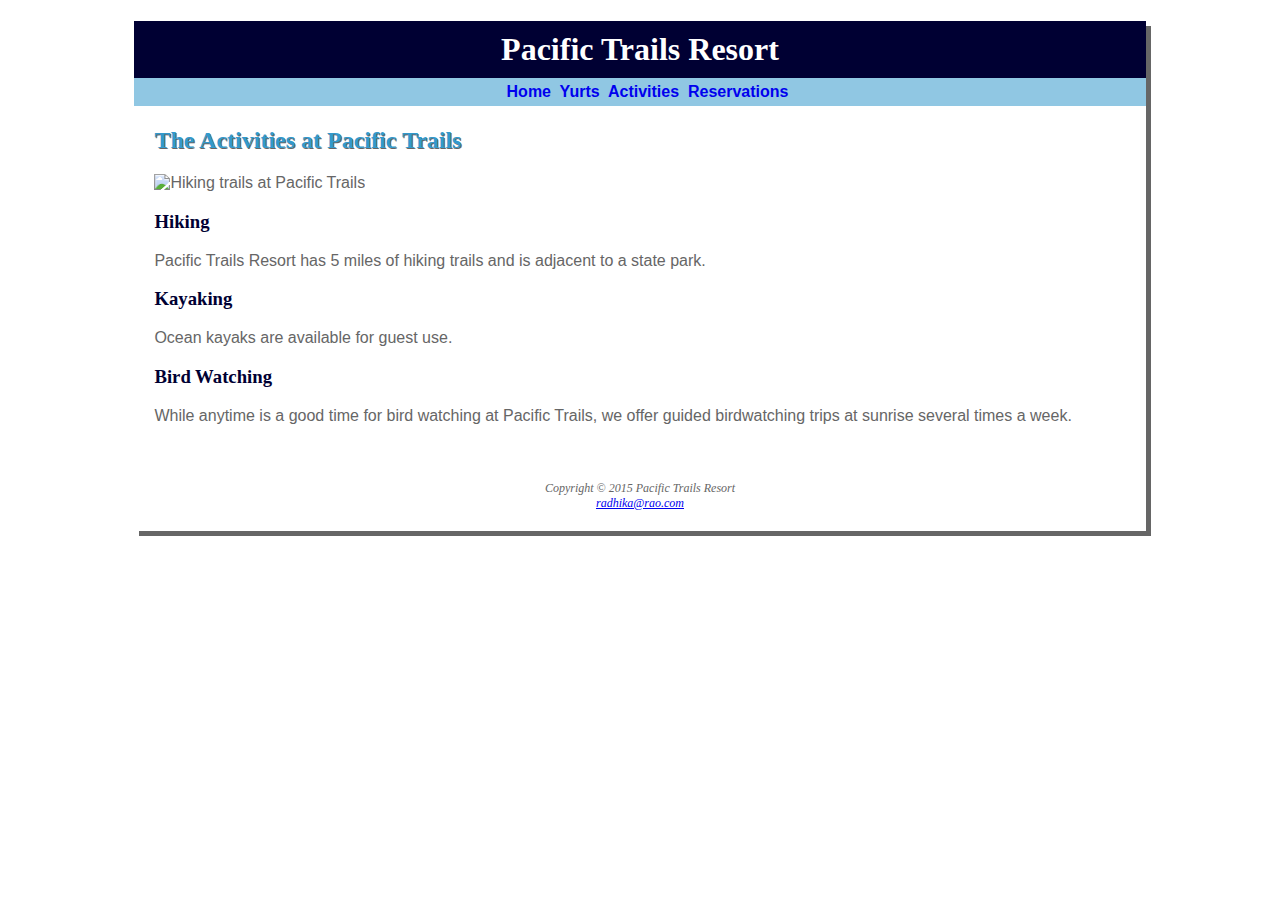
==== activities.html @ 6923aee1 "ptCaseStudy" ====
<!DOCTYPE html>
<html lang="en">
	<head>
		<meta charset="utf-8">
		<title>Pacific Trails :: Activities</title>
		<link rel="stylesheet" href="pacific.css">
	</head>
	<body>
		<div id="wrapper">
		<header>
			<h1>Pacific Trails Resort</h1>
		</header>
		<nav>
			<a href="index.html"> Home</a>&nbsp;
			<a href="yurts.html"> Yurts</a>&nbsp;
			<a href="activities.html"> Activities</a>&nbsp;
			<a href="reservations.html"> Reservations</a>
		</nav>
		<main>
				<h2>The Activities at Pacific Trails</h2>
				<img src="images/trail.jpg" alt="Hiking trails at Pacific Trails" width="320" height="250">
				<h3>Hiking</h3>
				<p>Pacific Trails Resort has 5 miles of hiking trails and is adjacent to a state park.</p>
				<h3>Kayaking</h3>
				<p>Ocean kayaks are available for guest use.
				<h3>Bird Watching</h3>
				<p>While anytime is a good time for bird watching at Pacific Trails, we offer guided birdwatching trips at sunrise                          several times a week.</p>			
		</main>	
	<footer>
			Copyright &copy; 2015 Pacific Trails Resort<br>
			<a href="mailto:radhika@rao.com">radhika@rao.com</a>
	</footer>
	</div>
	</body>
</html>
---- pacific.css ----
body { 
	   color: #666666;
       font-family: Arial,sans-serif;
	   background-image: url(images/ptrbackground.jpg);
     }
header {
	     background-color: #000033; color: white;
		 background-image: url(images/sunset.jpg);
		 background-position: right;
		 background-repeat: no-repeat;
         text-align: center;
       }
#wrapper{
	     background-color: white;
		 width: 80%;
		 min-width: 960px;
		 margin-left: auto;
	     margin-right: auto;
		 box-shadow: 5px 5px #666666;
        }
nav { 
	  background-color: #90C7E3;
      font-weight: bold;
      text-align: center;
	  padding: 5px 5px 5px 20px;
    }
nav a {
	   text-decoration: none
      }
h1 {
	font-family: Georgia,serif;
	margin-bottom: 0;
	padding: 10px 10px;
	}
h2 { 
	 color: #3399CC;
     font-family: Georgia,serif;
	 text-shadow: 1px 1px #666666;
   }
main { 
	  padding: 1px 20px 20px 20px
     }
main ul {
	     list-style-image: url(images/marker.gif);
        }
.resort { color: #5C7FA3;
          font-weight: bold;
        }
h3 { 
	 color: #000033;
     font-family: Georgia,serif;
   }
#contact {
	      font-size: 90%
         }
footer {
	    font-size: 75%;
	    text-align: center;
	    font-style: italic;
	    font-family: Georgia,serif;
		padding: 20px;
        }
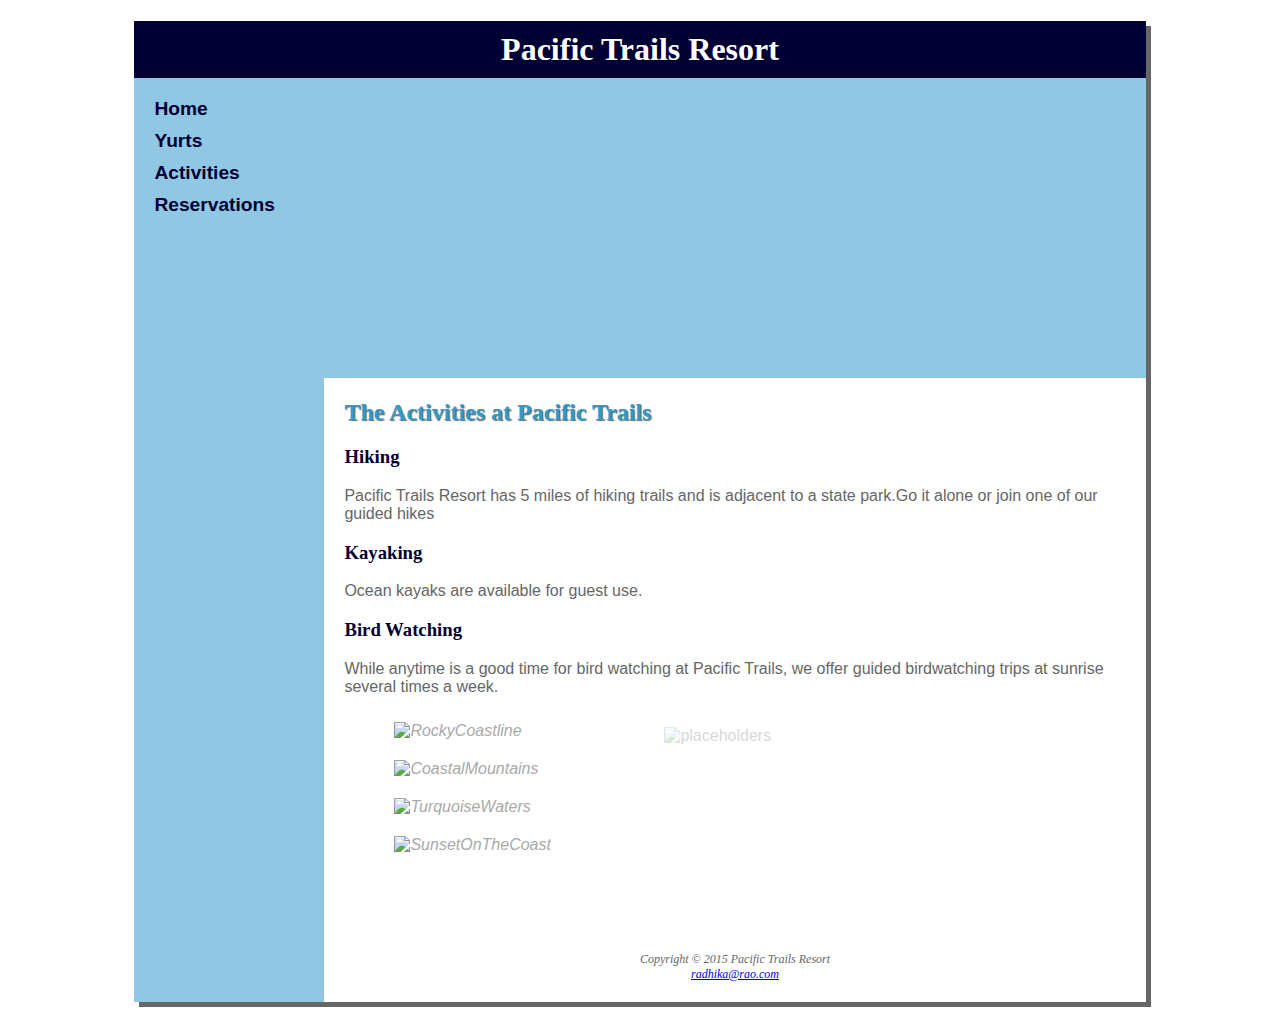
==== commit 71af820d: "Changes to the case study" ====
--- a/activities.html
+++ b/activities.html
@@ -1,6 +1,10 @@
 <!DOCTYPE html>
 <html lang="en">
 	<head>
+		<!-- Add to the head section -->
+		<!--[if lt IE 9]>
+		<script src="http://html5shim.googlecode.com/svn/trunk/html5.js"> </script>
+		<![endif]-->
 		<meta charset="utf-8">
 		<title>Pacific Trails :: Activities</title>
 		<link rel="stylesheet" href="pacific.css">
@@ -11,21 +15,45 @@
 			<h1>Pacific Trails Resort</h1>
 		</header>
 		<nav>
-			<a href="index.html"> Home</a>&nbsp;
-			<a href="yurts.html"> Yurts</a>&nbsp;
-			<a href="activities.html"> Activities</a>&nbsp;
-			<a href="reservations.html"> Reservations</a>
+			<ul>
+			<li><a href="index.html"> Home</a></li>
+			<li><a href="yurts.html"> Yurts</a></li>
+			<li><a href="activities.html"> Activities</a></li>
+			<li><a href="reservations.html"> Reservations</a></li>
+			</ul>
 		</nav>
+		<div id="trailhero"></div>
 		<main>
 				<h2>The Activities at Pacific Trails</h2>
-				<img src="images/trail.jpg" alt="Hiking trails at Pacific Trails" width="320" height="250">
+				
 				<h3>Hiking</h3>
-				<p>Pacific Trails Resort has 5 miles of hiking trails and is adjacent to a state park.</p>
+				<p>Pacific Trails Resort has 5 miles of hiking trails and is adjacent to a state park.Go it alone or join one of our guided hikes</p>
 				<h3>Kayaking</h3>
 				<p>Ocean kayaks are available for guest use.
 				<h3>Bird Watching</h3>
-				<p>While anytime is a good time for bird watching at Pacific Trails, we offer guided birdwatching trips at sunrise                          several times a week.</p>			
-		</main>	
+				<p>While anytime is a good time for bird watching at Pacific Trails, we offer guided birdwatching trips at sunrise                          several times a week.</p>
+			<div id="gallery">
+				<ul>
+				<li>
+					<a href="images/photo2.jpg"><img src="images/photo2thumb.jpg" width="100" height="75" alt="RockyCoastline">
+					<span><img src="images/photo2.jpg" width="200" height="150" alt="RockyCoastline"></span></a>
+				</li>
+				<li>
+					<a href="images/photo3.jpg"><img src="images/photo3thumb.jpg" width="100" height="75" alt="CoastalMountains">
+					<span><img src="images/photo3.jpg" width="200" height="150" alt="CoastalMountains"></span></a>
+				</li>
+				<li>
+					<a href="images/photo4.jpg"><img src="images/photo4thumb.jpg" width="100" height="75" alt="TurquoiseWaters">
+					<span><img src="images/photo4.jpg" width="200" height="150" alt="TurquoiseWaters"></span></a>
+				</li>
+				<li>
+					<a href="images/photo6.jpg"><img src="images/photo6thumb.jpg" width="100" height="75" alt="SunsetOnTheCoast">
+					<span><img src="images/photo6.jpg" width="200" height="150" alt="SunsetOnTheCoasts"></span></a>
+				</li></ul>
+				<img id="placeholder" src="images/photo5.jpg"  width="200" height="150" alt="placeholders">
+			</div>
+		</main>
+			
 	<footer>
 			Copyright &copy; 2015 Pacific Trails Resort<br>
 			<a href="mailto:radhika@rao.com">radhika@rao.com</a>
--- a/pacific.css
+++ b/pacific.css
@@ -1,6 +1,12 @@
+header, main, nav, footer, figure, figcaption, aside, section, article 
+{
+  display: block;
+}
+
+
 body { 
 	   color: #666666;
-       font-family: Arial,sans-serif;
+       font-family: Arial, "Helvetica Neue", Helvetica, sans-serif;
 	   background-image: url(images/ptrbackground.jpg);
      }
 header {
@@ -11,7 +17,7 @@
          text-align: center;
        }
 #wrapper{
-	     background-color: white;
+	     background-color: #90C7E3;
 		 width: 80%;
 		 min-width: 960px;
 		 margin-left: auto;
@@ -19,26 +25,67 @@
 		 box-shadow: 5px 5px #666666;
         }
 nav { 
-	  background-color: #90C7E3;
-      font-weight: bold;
-      text-align: center;
-	  padding: 5px 5px 5px 20px;
+	  font-weight: bold;
+	  font-size: 1.2em;
+      padding: 15px 15px 15px 15px;
+	  float: left;
+	  width: 160px;
     }
 nav a {
 	   text-decoration: none
       }
+nav a:link { color: #000033; }
+nav a:visited { color: #344873; }
+nav a:hover { color: white; }
+nav ul { list-style-type: none; margin: 0; padding: 0; }
+nav li { padding: 5px 5px 5px 5px; }
+#homehero {
+		   height: 300px;
+		   margin-left: 190px;
+		   background-image: url(images/coasthero.jpg);
+		   background-repeat: no-repeat;
+		   background-size: auto;
+		  }
+#yurthero {
+		   height: 300px;
+		   margin-left: 190px;
+		   background-image: url(images/yurthero.jpg);
+		   background-repeat: no-repeat;
+		   background-size: auto;
+		  }
+#trailhero {
+		   height: 300px;
+		   margin-left: 190px;
+		   background-image: url(images/trailhero.jpg);
+		   background-repeat: no-repeat;
+		   background-size: auto;
+		  }
+#gallery { position: relative; height: 200px; }
+#gallery img { float: none; padding: 0; }
+#placeholder { position: absolute;
+			   top: 15px;
+			   left: 320px;
+			   opacity: .25;
+			 }
+#gallery ul { width: 250px; list-style-type: none; }
+#gallery li { display: inline; float: left; padding: 10px; }
+#gallery a { text-decoration: none; color: darkgray; font-style: italic; }
+#gallery span { display: none; }
+#gallery a:hover span { display: block; position: absolute; top: 15px; left: 320px; 						text-align: center; }
 h1 {
-	font-family: Georgia,serif;
+	font-family: Georgia,Times,"Times New Roman",serif;
 	margin-bottom: 0;
 	padding: 10px 10px;
 	}
 h2 { 
 	 color: #3399CC;
      font-family: Georgia,serif;
-	 text-shadow: 1px 1px #666666;
+	 text-shadow: 1px 1px 1px #666666;
    }
 main { 
-	  padding: 1px 20px 20px 20px
+	  padding: 1px 20px 20px 20px;
+	  margin-left: 190px;
+	  background-color: white;
      }
 main ul {
 	     list-style-image: url(images/marker.gif);
@@ -59,4 +106,7 @@
 	    font-style: italic;
 	    font-family: Georgia,serif;
 		padding: 20px;
+		clear: both;
+		margin-left: 190px;
+	    background-color: white;
         }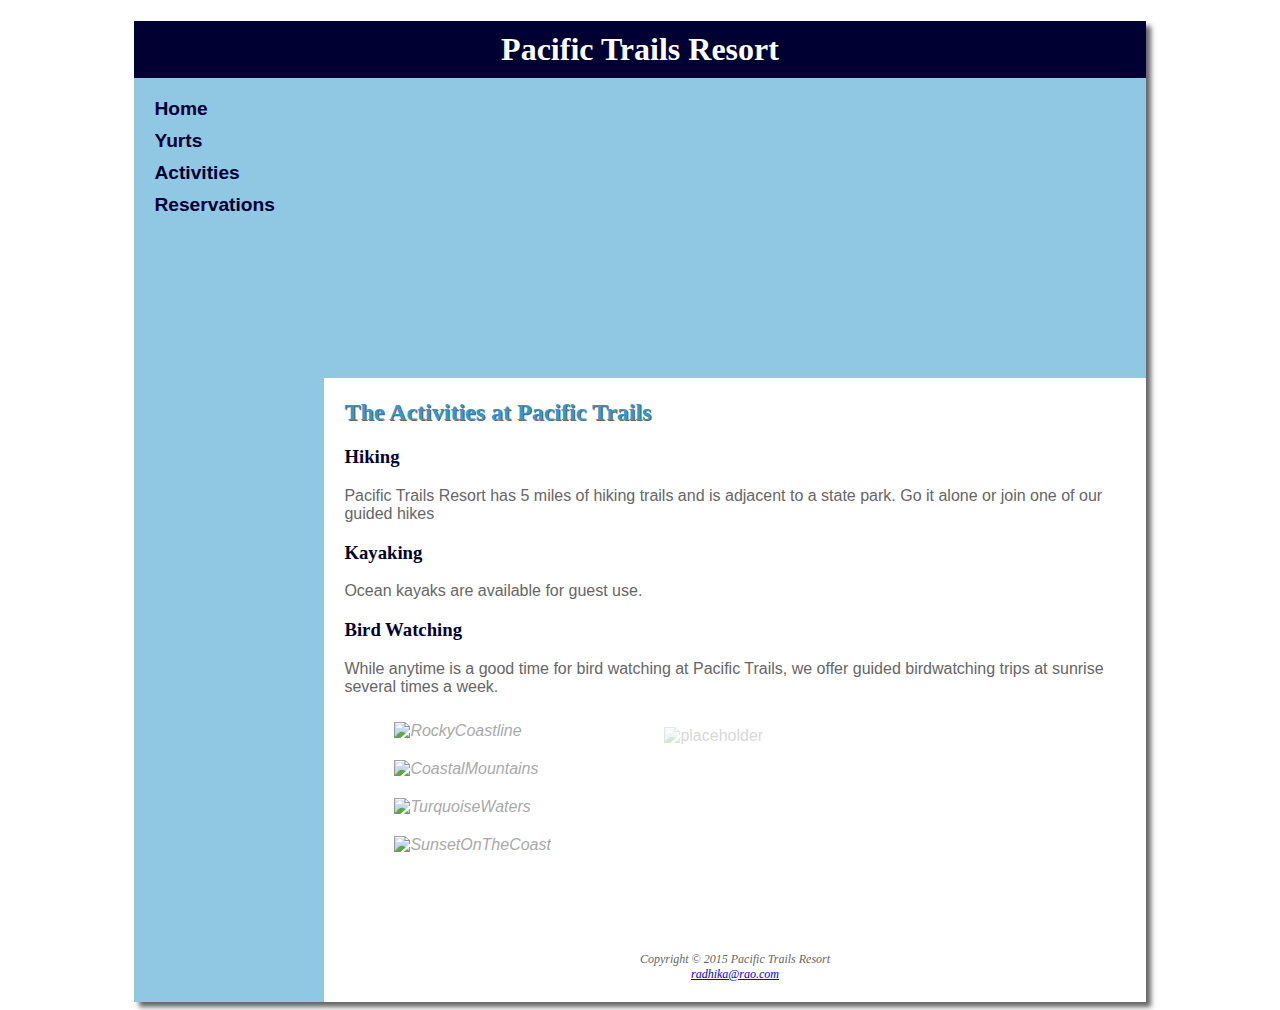
==== commit 0d4d8d13: "ptcase study 3" ====
--- a/activities.html
+++ b/activities.html
@@ -25,9 +25,9 @@
 		<div id="trailhero"></div>
 		<main>
 				<h2>The Activities at Pacific Trails</h2>
-				
+				<img class="mobile" src="images/trail.jpg" alt="RockyCoastline">
 				<h3>Hiking</h3>
-				<p>Pacific Trails Resort has 5 miles of hiking trails and is adjacent to a state park.Go it alone or join one of our guided hikes</p>
+				<p>Pacific Trails Resort has 5 miles of hiking trails and is adjacent to a state park. Go it alone or join one of our 					 guided hikes</p>
 				<h3>Kayaking</h3>
 				<p>Ocean kayaks are available for guest use.
 				<h3>Bird Watching</h3>
@@ -50,7 +50,7 @@
 					<a href="images/photo6.jpg"><img src="images/photo6thumb.jpg" width="100" height="75" alt="SunsetOnTheCoast">
 					<span><img src="images/photo6.jpg" width="200" height="150" alt="SunsetOnTheCoasts"></span></a>
 				</li></ul>
-				<img id="placeholder" src="images/photo5.jpg"  width="200" height="150" alt="placeholders">
+				<img id="placeholder" src="images/photo5.jpg"  width="200" height="150" alt="placeholder">
 			</div>
 		</main>
 			
@@ -58,6 +58,6 @@
 			Copyright &copy; 2015 Pacific Trails Resort<br>
 			<a href="mailto:radhika@rao.com">radhika@rao.com</a>
 	</footer>
-	</div>
+		</div>
 	</body>
 </html>--- a/pacific.css
+++ b/pacific.css
@@ -10,7 +10,7 @@
 	   background-image: url(images/ptrbackground.jpg);
      }
 header {
-	     background-color: #000033; color: white;
+	     background-color: #000033; color: #FFFFFF;
 		 background-image: url(images/sunset.jpg);
 		 background-position: right;
 		 background-repeat: no-repeat;
@@ -22,7 +22,7 @@
 		 min-width: 960px;
 		 margin-left: auto;
 	     margin-right: auto;
-		 box-shadow: 5px 5px #666666;
+		 box-shadow: 5px 5px 5px #666666;
         }
 nav { 
 	  font-weight: bold;
@@ -37,31 +37,31 @@
 nav a:link { color: #000033; }
 nav a:visited { color: #344873; }
 nav a:hover { color: white; }
-nav ul { list-style-type: none; margin: 0; padding: 0; }
+nav ul { list-style-type: none; margin: 0; padding: 0px; }
 nav li { padding: 5px 5px 5px 5px; }
 #homehero {
 		   height: 300px;
 		   margin-left: 190px;
 		   background-image: url(images/coasthero.jpg);
 		   background-repeat: no-repeat;
-		   background-size: auto;
+		   background-size: cover;
 		  }
 #yurthero {
 		   height: 300px;
 		   margin-left: 190px;
 		   background-image: url(images/yurthero.jpg);
 		   background-repeat: no-repeat;
-		   background-size: auto;
+		   background-size: cover;
 		  }
 #trailhero {
 		   height: 300px;
 		   margin-left: 190px;
 		   background-image: url(images/trailhero.jpg);
 		   background-repeat: no-repeat;
-		   background-size: auto;
+		   background-size: cover;
 		  }
 #gallery { position: relative; height: 200px; }
-#gallery img { float: none; padding: 0; }
+#gallery img { float: none; padding: 0px; }
 #placeholder { position: absolute;
 			   top: 15px;
 			   left: 320px;
@@ -71,7 +71,7 @@
 #gallery li { display: inline; float: left; padding: 10px; }
 #gallery a { text-decoration: none; color: darkgray; font-style: italic; }
 #gallery span { display: none; }
-#gallery a:hover span { display: block; position: absolute; top: 15px; left: 320px; 						text-align: center; }
+#gallery a:hover span { display: block; position: absolute; top: 15px; left: 320px; text-align: center; }
 h1 {
 	font-family: Georgia,Times,"Times New Roman",serif;
 	margin-bottom: 0;
@@ -79,13 +79,13 @@
 	}
 h2 { 
 	 color: #3399CC;
-     font-family: Georgia,serif;
-	 text-shadow: 1px 1px 1px #666666;
+     font-family: Georgia,Times,"Times New Roman",serif;
+	 text-shadow: 1px 1px #666666;
    }
 main { 
 	  padding: 1px 20px 20px 20px;
 	  margin-left: 190px;
-	  background-color: white;
+	  background-color: #FFFFFF;
      }
 main ul {
 	     list-style-image: url(images/marker.gif);
@@ -95,7 +95,7 @@
         }
 h3 { 
 	 color: #000033;
-     font-family: Georgia,serif;
+     font-family: Georgia,Times,"Times New Roman",serif;
    }
 #contact {
 	      font-size: 90%
@@ -104,9 +104,35 @@
 	    font-size: 75%;
 	    text-align: center;
 	    font-style: italic;
-	    font-family: Georgia,serif;
+	    font-family: Georgia,Times,"Times New Roman",serif;
 		padding: 20px;
 		clear: both;
 		margin-left: 190px;
 	    background-color: white;
-        }+        }
+.mobile { display: none; }
+@media only screen and (max-width: 768px) {
+	nav { float: none; width: auto; padding: 0.5em; text-align: center; }
+	nav li { display: inline; padding: 0 0.75em }
+	main { margin-left: 0; }
+	#homehero { margin-left: 0; }
+	#yurthero { margin-left: 0; }
+	#trailhero { margin-left: 0; }
+	footer { margin-left: 0; }
+	body { margin: 0; background-image: none; background-color: #FFFFFF; }
+	#wrapper { min-width: 0; width: auto; box-shadow: 0 0}
+	h1 { margin-top: 0; }
+    }
+@media only screen and (max-width: 480px) {
+	main { padding: 0.1em 1em; margin: 0; font-size: 90%; }
+	#homehero { background-image: none; height: 0; }
+	#yurthero { background-image: none; height: 0; }
+	#trailhero { background-image: none; height: 0; }
+	nav { font-size: 1em; padding: 0 }
+	nav a { display: block; }
+	nav li { display: block; margin: 0; padding: 0.3em; border-bottom: 2px solid #330000; }
+	#gallery { display: none; }
+	h1 { font-size: 1.5em; }
+	.desktop { display: none; }
+	.mobile { display: inline; width: 100%; }
+	}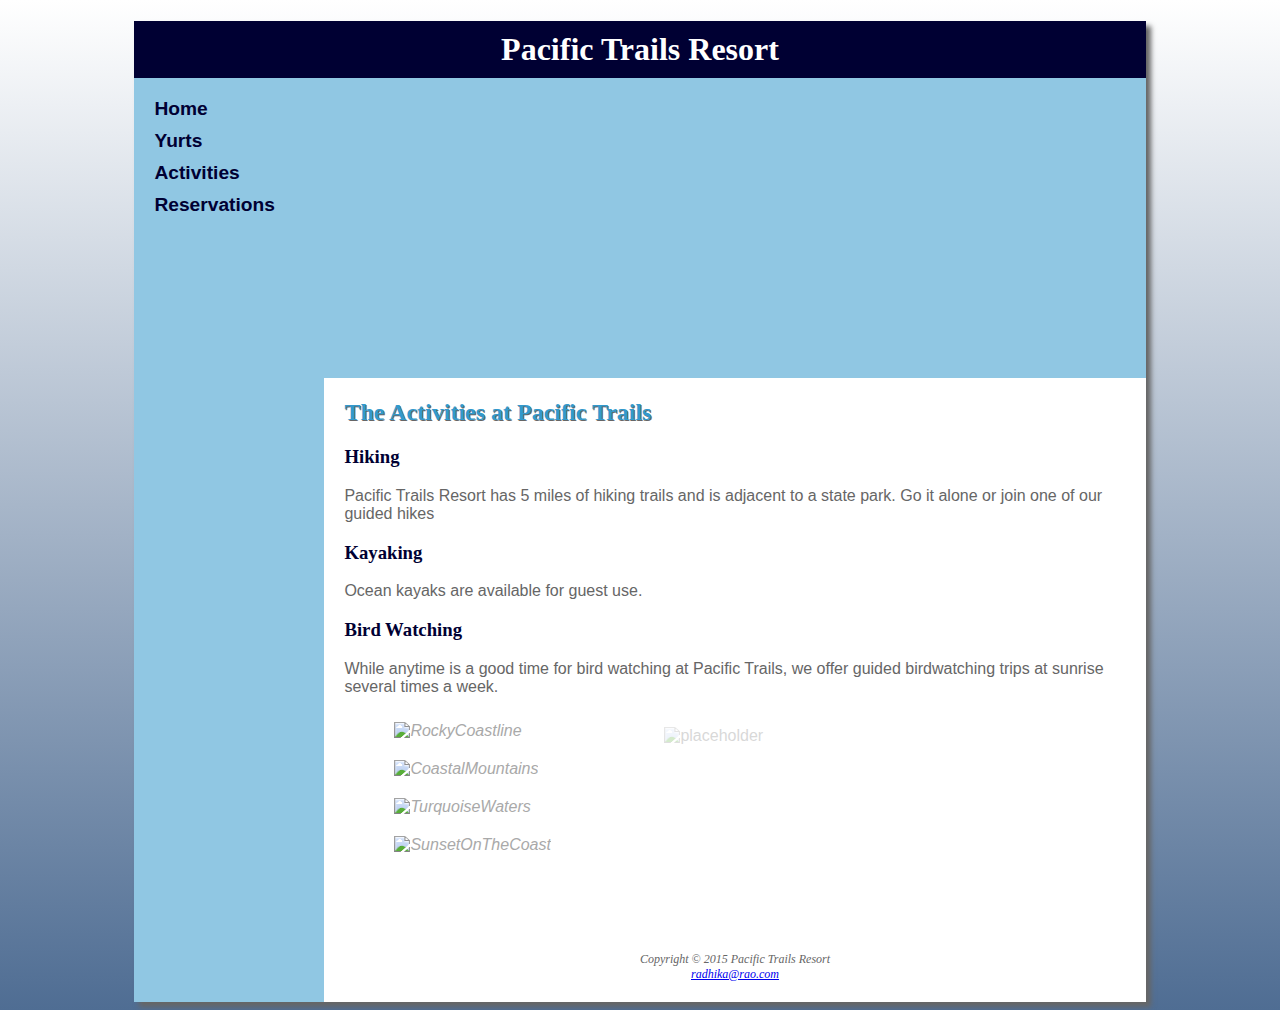
==== commit 676d91fd: "PT Case Study Part 4" ====
--- a/activities.html
+++ b/activities.html
@@ -6,6 +6,7 @@
 		<script src="http://html5shim.googlecode.com/svn/trunk/html5.js"> </script>
 		<![endif]-->
 		<meta charset="utf-8">
+		<meta name="description" content="Activities like Hiking, Kayaking and bird watching can be done at Pacific 		Trails 			Resort">
 		<title>Pacific Trails :: Activities</title>
 		<link rel="stylesheet" href="pacific.css">
 	</head>
@@ -25,7 +26,7 @@
 		<div id="trailhero"></div>
 		<main>
 				<h2>The Activities at Pacific Trails</h2>
-				<img class="mobile" src="images/trail.jpg" alt="RockyCoastline">
+				<img class="mobile" src="images/trail.jpg" alt="Trail at Pacific Trails">
 				<h3>Hiking</h3>
 				<p>Pacific Trails Resort has 5 miles of hiking trails and is adjacent to a state park. Go it alone or join one of our 					 guided hikes</p>
 				<h3>Kayaking</h3>
@@ -33,24 +34,25 @@
 				<h3>Bird Watching</h3>
 				<p>While anytime is a good time for bird watching at Pacific Trails, we offer guided birdwatching trips at sunrise                          several times a week.</p>
 			<div id="gallery">
+				<img id="placeholder" src="images/photo5.jpg"  width="200" height="150" alt="placeholder">
 				<ul>
 				<li>
 					<a href="images/photo2.jpg"><img src="images/photo2thumb.jpg" width="100" height="75" alt="RockyCoastline">
-					<span><img src="images/photo2.jpg" width="200" height="150" alt="RockyCoastline"></span></a>
+					<span><img src="images/photo2.jpg" width="200" height="150" alt="RockyCoastline"><br>Rocky Coastline</span></a>
 				</li>
 				<li>
 					<a href="images/photo3.jpg"><img src="images/photo3thumb.jpg" width="100" height="75" alt="CoastalMountains">
-					<span><img src="images/photo3.jpg" width="200" height="150" alt="CoastalMountains"></span></a>
+					<span><img src="images/photo3.jpg" width="200" height="150" alt="CoastalMountains"><br>Coastal Mountains</span>						</a>
 				</li>
 				<li>
 					<a href="images/photo4.jpg"><img src="images/photo4thumb.jpg" width="100" height="75" alt="TurquoiseWaters">
-					<span><img src="images/photo4.jpg" width="200" height="150" alt="TurquoiseWaters"></span></a>
+					<span><img src="images/photo4.jpg" width="200" height="150" alt="TurquoiseWaters"><br>Turquoise Waters</span></a>
 				</li>
 				<li>
 					<a href="images/photo6.jpg"><img src="images/photo6thumb.jpg" width="100" height="75" alt="SunsetOnTheCoast">
-					<span><img src="images/photo6.jpg" width="200" height="150" alt="SunsetOnTheCoasts"></span></a>
+					<span><img src="images/photo6.jpg" width="200" height="150" alt="SunsetOnTheCoasts"><br>Sunset On The 								Coasts</span></a>
 				</li></ul>
-				<img id="placeholder" src="images/photo5.jpg"  width="200" height="150" alt="placeholder">
+				
 			</div>
 		</main>
 			
--- a/pacific.css
+++ b/pacific.css
@@ -7,7 +7,7 @@
 body { 
 	   color: #666666;
        font-family: Arial, "Helvetica Neue", Helvetica, sans-serif;
-	   background-image: url(images/ptrbackground.jpg);
+	   background-image: linear-gradient(to bottom, #FFFFFF, #4F6D93);
      }
 header {
 	     background-color: #000033; color: #FFFFFF;
@@ -36,7 +36,7 @@
       }
 nav a:link { color: #000033; }
 nav a:visited { color: #344873; }
-nav a:hover { color: white; }
+nav a:hover { color: white; transition: .5s ease-out;  }
 nav ul { list-style-type: none; margin: 0; padding: 0px; }
 nav li { padding: 5px 5px 5px 5px; }
 #homehero {
@@ -46,6 +46,7 @@
 		   background-repeat: no-repeat;
 		   background-size: cover;
 		  }
+video, embed { float: right; padding: 0;}
 #yurthero {
 		   height: 300px;
 		   margin-left: 190px;
@@ -93,10 +94,28 @@
 .resort { color: #5C7FA3;
           font-weight: bold;
         }
+table{
+	  border: 1px solid #3399CC; width: 80%; border-spacing: 0;
+	 }
+td, th {
+		padding: 5px; border: 1px solid #3399CC; text-align: center;
+		}
+.align-left {
+			 text-align: left;
+			}
+tr:nth-of-type(odd) {background-color: #F5FAFC;}
+
 h3 { 
 	 color: #000033;
      font-family: Georgia,Times,"Times New Roman",serif;
    }
+label {
+		float: left; display: block; text-align: right; width: 120px; padding-right: 10px;
+	  }
+input, textarea {
+		display: block; margin-bottom: 20px;
+	  }
+input[type = "submit"] {margin-left: 130px;}
 #contact {
 	      font-size: 90%
          }
@@ -122,6 +141,7 @@
 	body { margin: 0; background-image: none; background-color: #FFFFFF; }
 	#wrapper { min-width: 0; width: auto; box-shadow: 0 0}
 	h1 { margin-top: 0; }
+	video, embed {float: none; }
     }
 @media only screen and (max-width: 480px) {
 	main { padding: 0.1em 1em; margin: 0; font-size: 90%; }
@@ -134,5 +154,8 @@
 	#gallery { display: none; }
 	h1 { font-size: 1.5em; }
 	.desktop { display: none; }
-	.mobile { display: inline; width: 100%; }
+	.mobile { display: block; width: 100%; }
+	label { float: none; text-align: left;}
+	textarea {width: 100%; height: 120px;}
+	video, embed {display: none;}
 	}